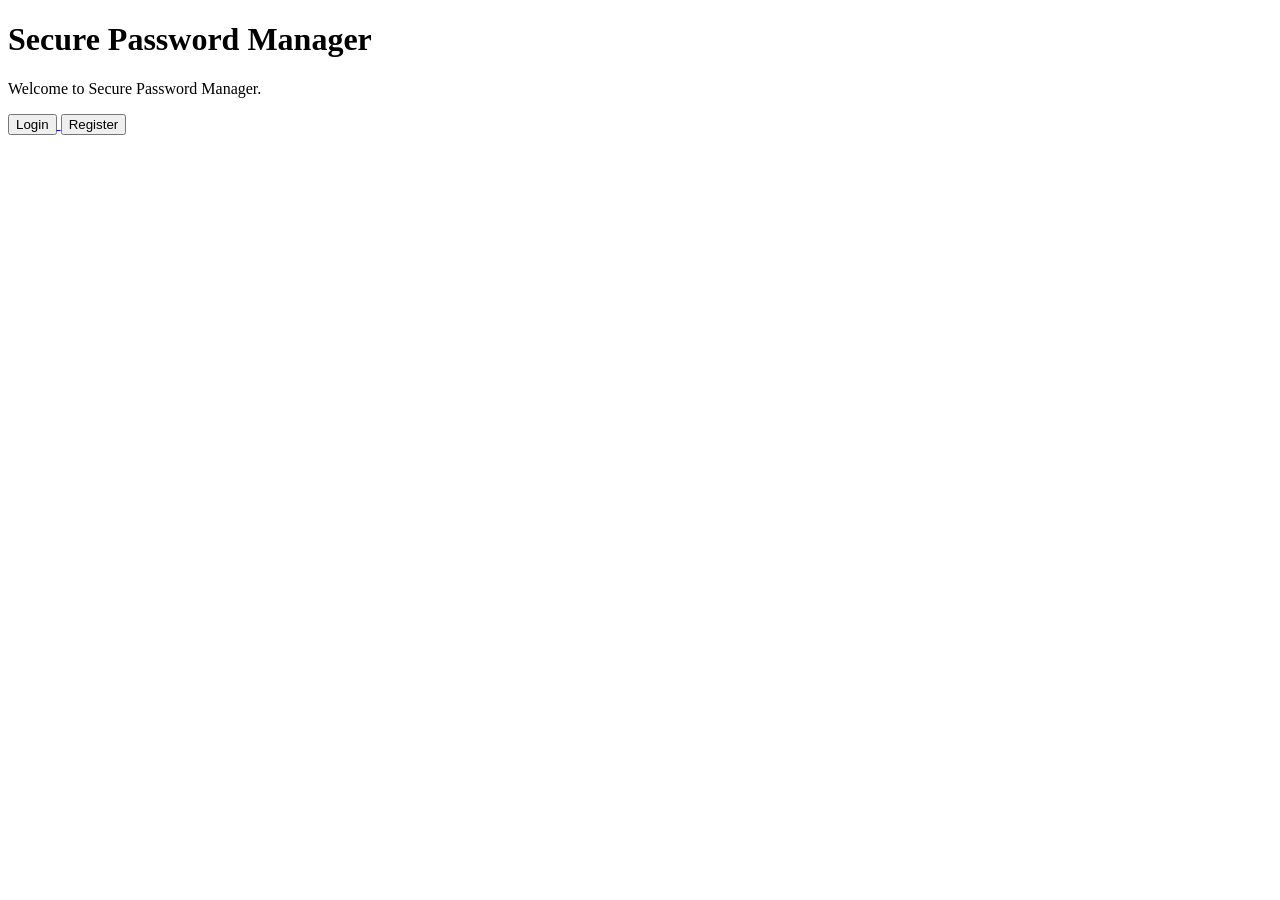
==== templates/index.html @ 3e2dfcd8 "First commit" ====
<!DOCTYPE html>
<html>
<head>
    <title>Secure Password Manager</title>
</head>
<body>
    <h1>Secure Password Manager</h1>
    <p>Welcome to Secure Password Manager.</p>

    <a href="/login">
    <button>Login</button>
</a>

<a href="/register">
    <button>Register</button>
</a>
</body>
</html>
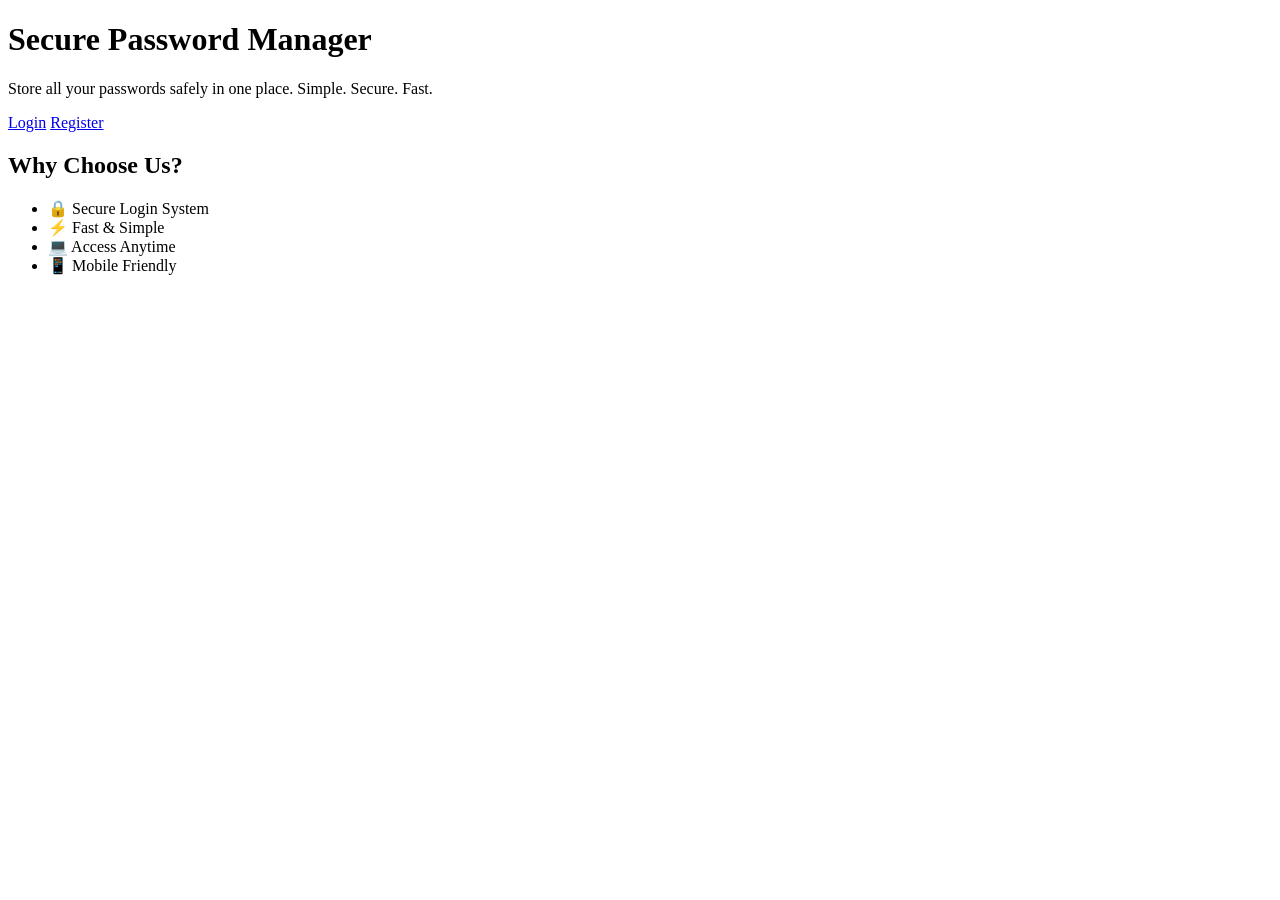
==== commit dec1c352: "Updated homepage design" ====
--- a/templates/index.html
+++ b/templates/index.html
@@ -1,18 +1,54 @@
 <!DOCTYPE html>
-<html>
+<html lang="en">
 <head>
+    <meta charset="UTF-8">
+    <meta name="viewport" content="width=device-width, initial-scale=1.0">
     <title>Secure Password Manager</title>
+
+    <link rel="stylesheet" href="{{ url_for('static', filename='style.css') }}">
+
+    <link href="https://fonts.googleapis.com/css2?family=Poppins:wght@300;400;600;700&display=swap" rel="stylesheet">
 </head>
+
 <body>
-    <h1>Secure Password Manager</h1>
-    <p>Welcome to Secure Password Manager.</p>
 
-    <a href="/login">
-    <button>Login</button>
-</a>
+<div class="hero">
 
-<a href="/register">
-    <button>Register</button>
-</a>
+    <div class="hero-left">
+
+        <h1>Secure Password Manager</h1>
+
+        <p>
+            Store all your passwords safely in one place.
+            Simple. Secure. Fast.
+        </p>
+
+        <div class="buttons">
+            <a href="/login" class="btn">Login</a>
+            <a href="/register" class="btn-outline">Register</a>
+        </div>
+
+    </div>
+
+    <div class="hero-right">
+
+        <div class="card">
+
+            <h2>Why Choose Us?</h2>
+
+            <ul>
+                <li>🔒 Secure Login System</li>
+                <li>⚡ Fast & Simple</li>
+                <li>💻 Access Anytime</li>
+                <li>📱 Mobile Friendly</li>
+
+            </ul>
+
+        </div>
+
+    </div>
+
+</div>
+
 </body>
 </html>
